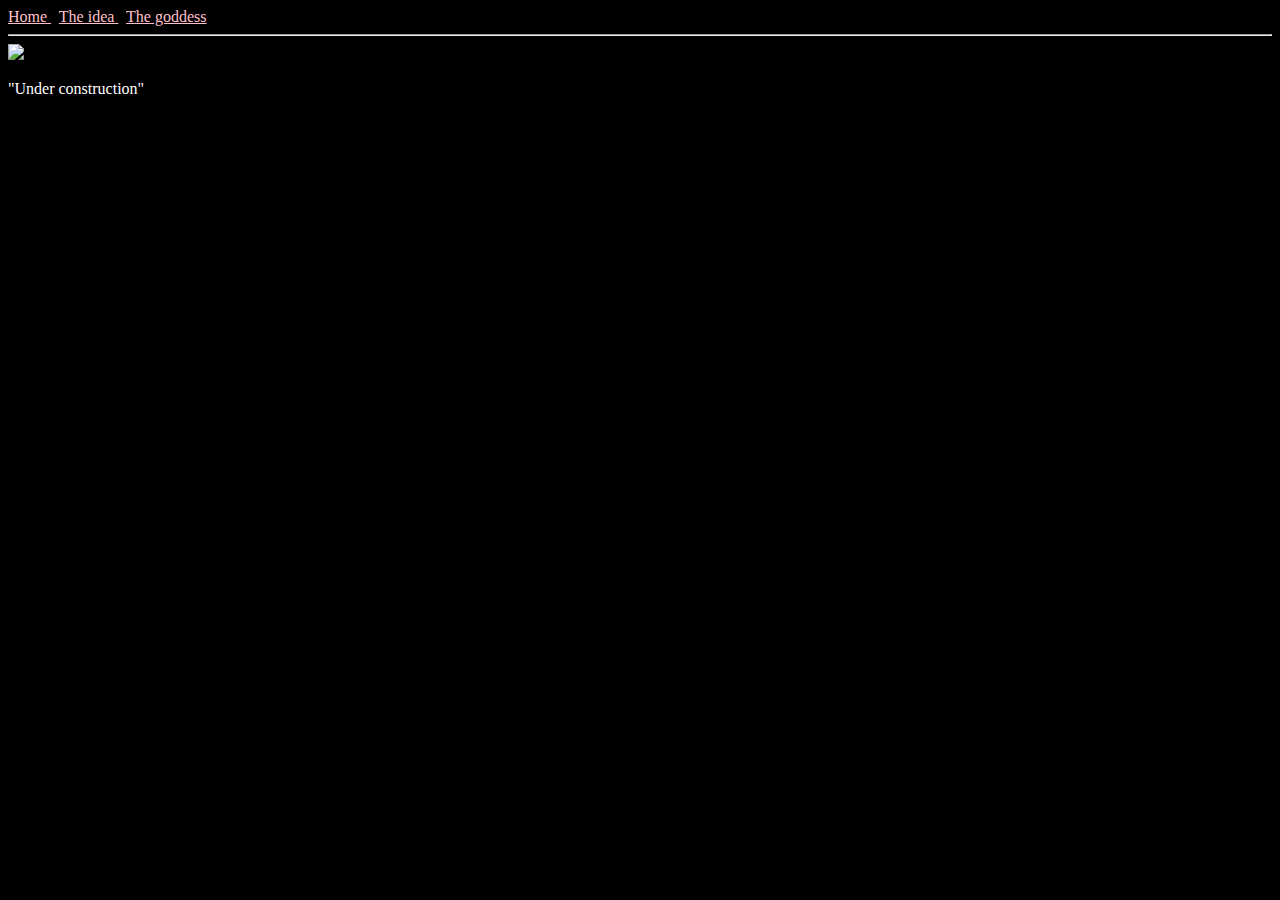
==== aboutme.html @ 0ad9b121 "formatting" ====
<!doctype html>

<html lang="en">
<head>
	<meta charset="utf-8">

	<title>Fatalgoddess'first webpage</title>
	<link rel = "stylesheet"
	type ="text/css"
	href ="stylesheet.css" />
</head>

<a href = "index.html" > Home </a>
&nbsp;  
<a href = "purpose.html"> The idea </a>
&nbsp;
<a href = "aboutme.html"> The goddess </a>
<hr></hr>

<a href = "https://scontent.xx.fbcdn.net/hphotos-xtf1/v/t1.0-9/11179956_1065563040124815_2225875876487365520_n.jpg?oh=4597cffea3f046c52dc5b484babb7826&oe=56C034D1">
	<img src= "http://bit.ly/1H2w2En" width = "50%"/>
</a>  

<p> "Under construction" </p>



</body>
</html>
---- stylesheet.css ----
body{
	background:black;
	color:white;}

	a{
		color:pink;}
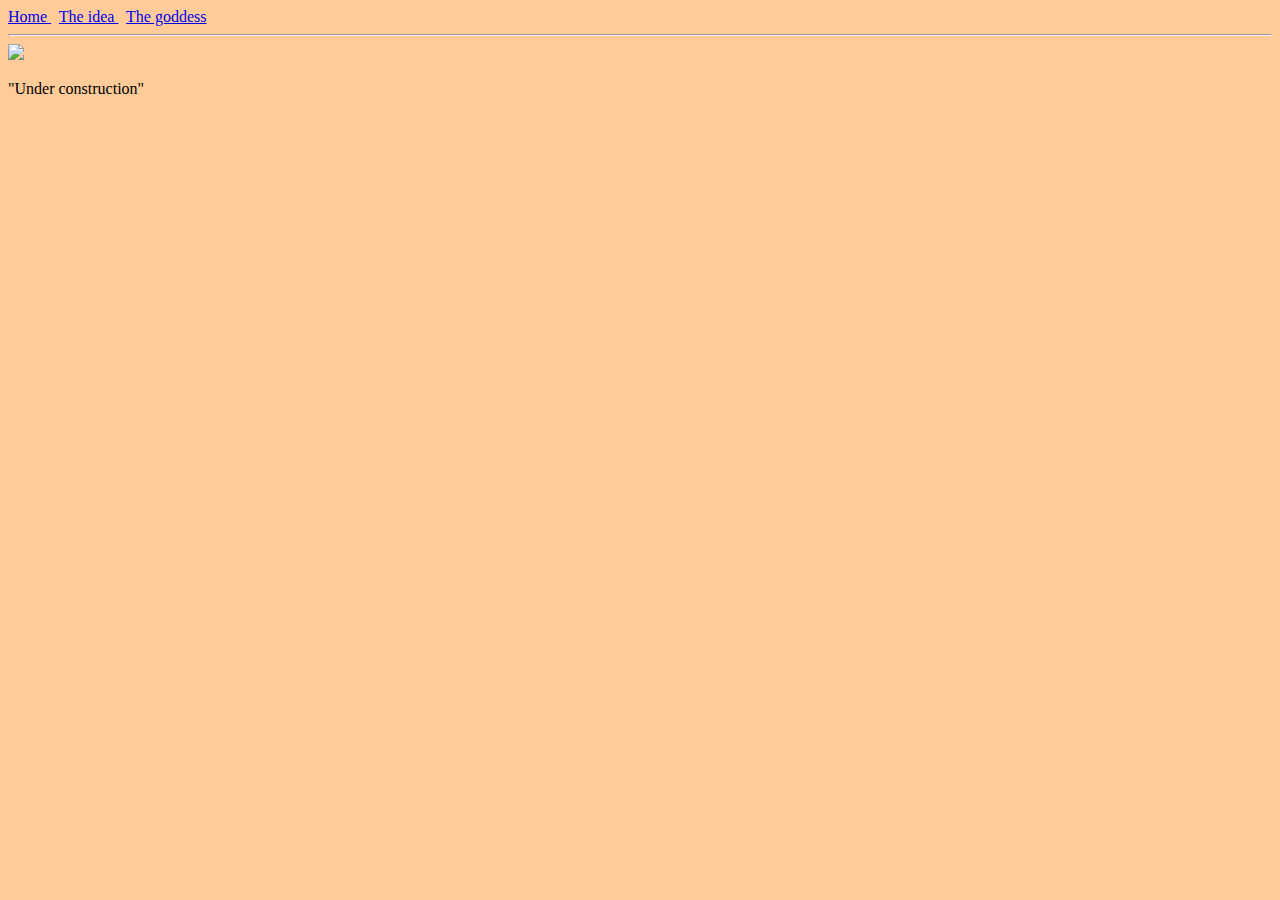
==== commit f01afc40: "Image gallery addition" ====
--- a/aboutme.html
+++ b/aboutme.html
@@ -5,10 +5,22 @@
 	<meta charset="utf-8">
 
 	<title>Fatalgoddess'first webpage</title>
-	<link rel = "stylesheet"
-	type ="text/css"
-	href ="stylesheet.css" />
-</head>
+
+	<link rel="stylesheet"
+	type="text/css"
+	href="bootstrap.css"/>
+
+
+	<link rel="stylesheet"
+	type="text/css"
+	href="stylesheet.css"/>
+
+
+	<!--Jquery load -->
+	<script src= "https://code.jquery.com/jquery-2.1.4.min.js"></script>
+
+</head>  
+<body>
 
 <a href = "index.html" > Home </a>
 &nbsp;  
--- a/stylesheet.css
+++ b/stylesheet.css
@@ -1,6 +1,67 @@
 body{
-	background:black;
-	color:white;}
+	background: #FFCC99;
+	color:black;
+}
 
-	a{
-		color:pink;}
+/* Some outdated formatting settings
+a{
+	color:pink;
+}
+
+h1{ 
+	font-family: "Times New Roman" serif;
+	font-size: 40pt;
+	font-weight: bold;
+}
+
+a:hover{
+	color:red;
+	background: white;
+	text-decoration: none;
+}
+
+p{
+	font-family: "Calibri" serif;
+	font-size: 12pt;
+} */
+
+.indent{
+	margin-left: 20px;
+}
+
+.picture{
+
+	background-image: url("https://photos-3.dropbox.com/t/2/AAAr0xyVdLlxVxw1GQFNE_rrMlKu4GXhfJYMN_w3aSpvNQ/12/205084393/jpeg/32x32/1/_/1/2/P1110989.JPG/ELXq9JoBGIQQIAIoAg/MrKBgdtHUGh4npLMFQE8QgfuZZc1JimSaCeA3tQR1iY%2CWF-roScfXzt-EPp4y4YtUkpvJLgp6I-8kapqC2dJ0f4?size=1024x768&size_mode=3;")
+}
+
+
+@media screen and (max-width: 700px) {
+  .purp {
+    background: #8B008B;
+  }
+}
+
+
+@media screen and (min-width: 701px) {
+  .pinky {
+    background: #FF1493 ;
+  }
+}
+
+.funnylink{
+		color:grey;
+		display: inline;
+		cursor: pointer;
+}
+
+
+.smallimg{
+  max-height:150px;
+  max-width: 100%;
+  margin-bottom: 10px;
+}
+
+.bigimg{
+  max-width:100%;
+  margin-top: 10px;
+}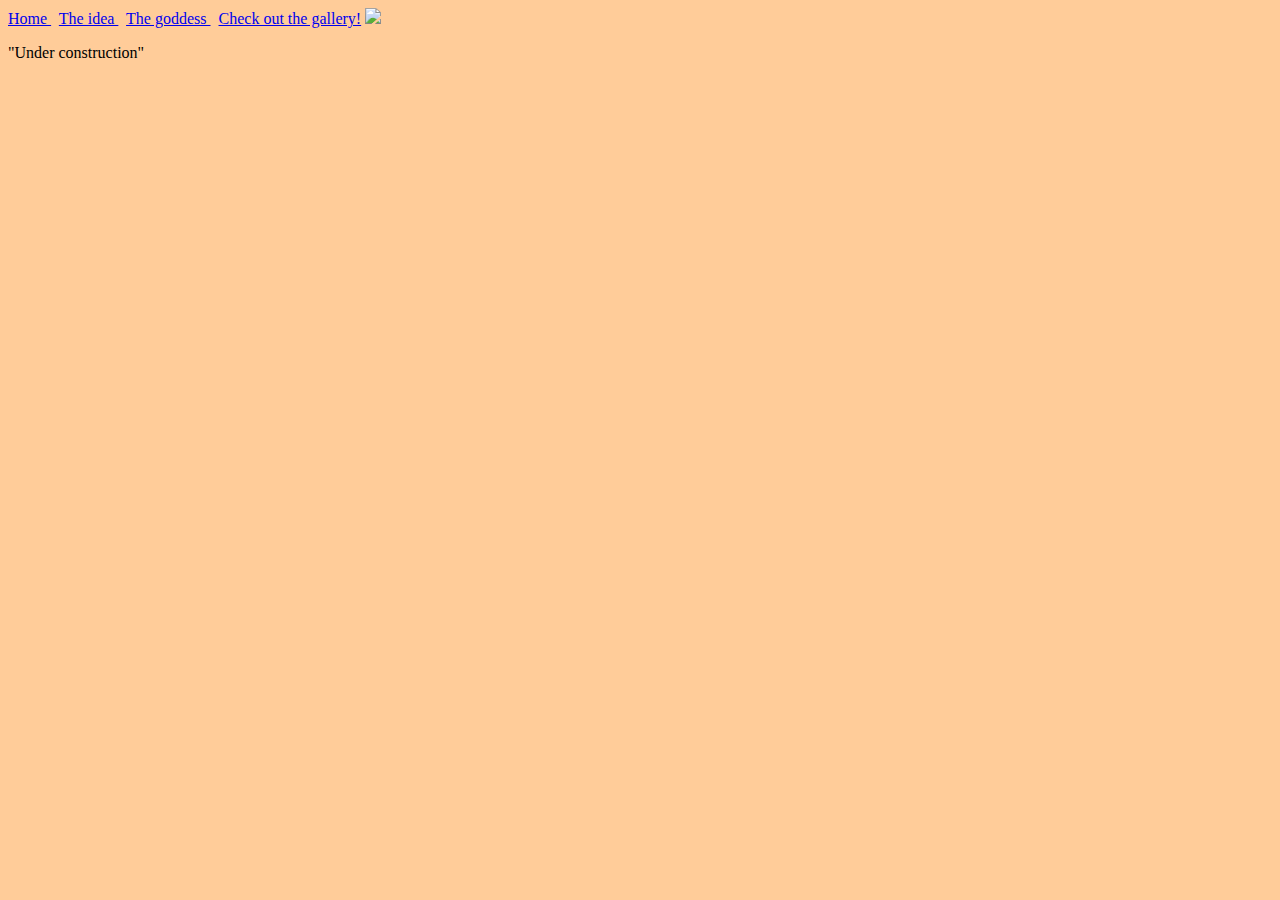
==== commit d0ff4890: "updated formatting" ====
--- a/aboutme.html
+++ b/aboutme.html
@@ -6,36 +6,41 @@
 
 	<title>Fatalgoddess'first webpage</title>
 
+	<!--Loading bootstrap -->
 	<link rel="stylesheet"
 	type="text/css"
 	href="bootstrap.css"/>
 
-
+	<!--Loading the default Fatal Stylesheet -->
 	<link rel="stylesheet"
 	type="text/css"
 	href="stylesheet.css"/>
-
 
 	<!--Jquery load -->
 	<script src= "https://code.jquery.com/jquery-2.1.4.min.js"></script>
 
 </head>  
 <body>
+	<!--Navigation bar -->
+	<div class="container">
 
-<a href = "index.html" > Home </a>
-&nbsp;  
-<a href = "purpose.html"> The idea </a>
-&nbsp;
-<a href = "aboutme.html"> The goddess </a>
-<hr></hr>
+		<a href = "index.html" > Home </a>
+		&nbsp;  
+		<a href = "purpose.html"> The idea </a>
+		&nbsp;
+		<a href = "aboutme.html"> The goddess </a>
+		&nbsp;
+		<a href = "gallery.html"> Check out the gallery!</a>
+	</hr>
 
-<a href = "https://scontent.xx.fbcdn.net/hphotos-xtf1/v/t1.0-9/11179956_1065563040124815_2225875876487365520_n.jpg?oh=4597cffea3f046c52dc5b484babb7826&oe=56C034D1">
-	<img src= "http://bit.ly/1H2w2En" width = "50%"/>
-</a>  
+	<!--Creator's pic -->
+	<a href = "https://scontent.xx.fbcdn.net/hphotos-xtf1/v/t1.0-9/11179956_1065563040124815_2225875876487365520_n.jpg?oh=4597cffea3f046c52dc5b484babb7826&oe=56C034D1">
+		<img src= "http://bit.ly/1H2w2En" width = "50%"/>
+	</a>  
 
-<p> "Under construction" </p>
+	<p> "Under construction" </p>
 
 
-
+</div>
 </body>
 </html>
--- a/stylesheet.css
+++ b/stylesheet.css
@@ -55,13 +55,3 @@
 }
 
 
-.smallimg{
-  max-height:150px;
-  max-width: 100%;
-  margin-bottom: 10px;
-}
-
-.bigimg{
-  max-width:100%;
-  margin-top: 10px;
-}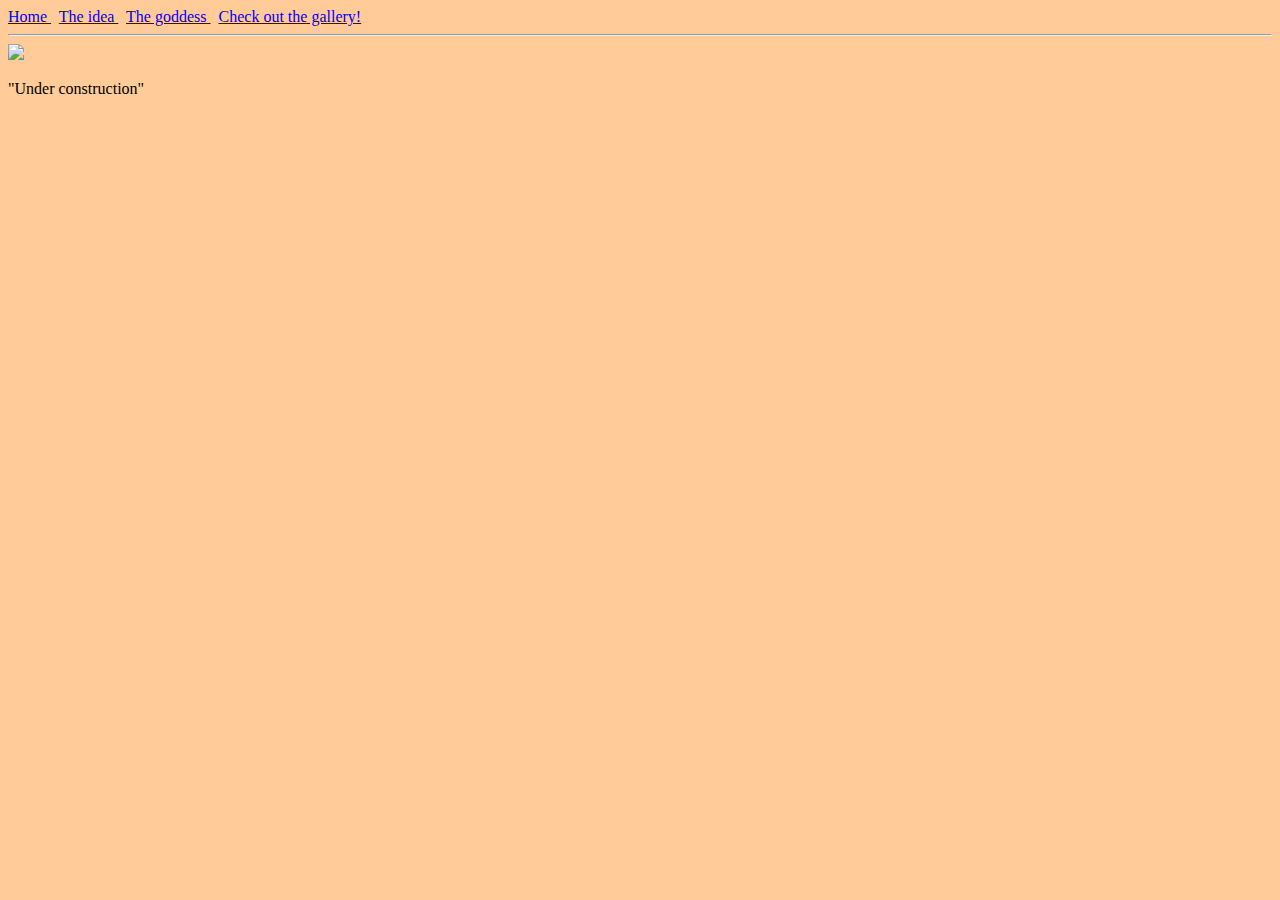
==== commit 2ae76ca7: "fixed the line" ====
--- a/aboutme.html
+++ b/aboutme.html
@@ -31,7 +31,7 @@
 		<a href = "aboutme.html"> The goddess </a>
 		&nbsp;
 		<a href = "gallery.html"> Check out the gallery!</a>
-	</hr>
+	<hr>
 
 	<!--Creator's pic -->
 	<a href = "https://scontent.xx.fbcdn.net/hphotos-xtf1/v/t1.0-9/11179956_1065563040124815_2225875876487365520_n.jpg?oh=4597cffea3f046c52dc5b484babb7826&oe=56C034D1">
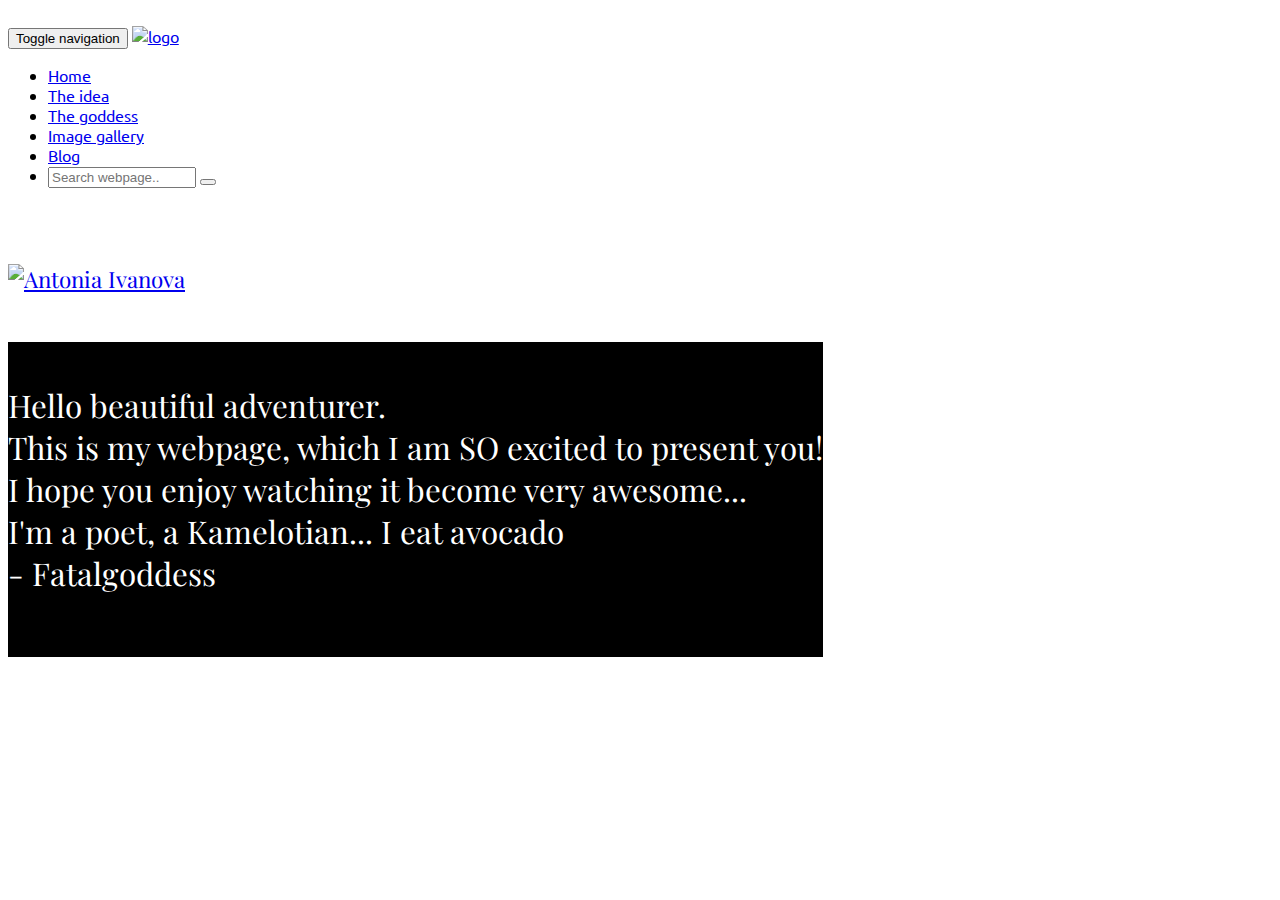
==== commit 3a41cd66: "bloggery" ====
--- a/aboutme.html
+++ b/aboutme.html
@@ -1,46 +1,98 @@
-<!doctype html>
-
+<!DOCTYPE html>
 <html lang="en">
 <head>
-	<meta charset="utf-8">
+<meta charset="utf-8">
+    <meta http-equiv="X-UA-Compatible" content="IE=edge">
+    <meta name="viewport" content="width=device-width, initial-scale=1">
+    <meta name="description" content="Antonia Ivanova webpage">
+<title>Fatalgoddess'first webpage</title>
+<link href="stylesheet.css" rel="stylesheet" type="text/css">
+<!--Pretty google font import-->
+<link href='https://fonts.googleapis.com/css?family=Playfair+Display' rel='stylesheet' type='text/css'>
+<!--Navbar font-->
+<link href='https://fonts.googleapis.com/css?family=Ubuntu' rel='stylesheet' type='text/css'>
+<!--Bootstrap import-->
+<link href="Bootstrap\css\bootstrap.css" rel="stylesheet" type="text/css">
+<!--Internal Stylesheet import-->
+</head>
 
-	<title>Fatalgoddess'first webpage</title>
-
-	<!--Loading bootstrap -->
-	<link rel="stylesheet"
-	type="text/css"
-	href="bootstrap.css"/>
-
-	<!--Loading the default Fatal Stylesheet -->
-	<link rel="stylesheet"
-	type="text/css"
-	href="stylesheet.css"/>
-
-	<!--Jquery load -->
-	<script src= "https://code.jquery.com/jquery-2.1.4.min.js"></script>
-
-</head>  
-<body>
-	<!--Navigation bar -->
-	<div class="container">
-
-		<a href = "index.html" > Home </a>
-		&nbsp;  
-		<a href = "purpose.html"> The idea </a>
-		&nbsp;
-		<a href = "aboutme.html"> The goddess </a>
-		&nbsp;
-		<a href = "gallery.html"> Check out the gallery!</a>
-	<hr>
-
-	<!--Creator's pic -->
-	<a href = "https://scontent.xx.fbcdn.net/hphotos-xtf1/v/t1.0-9/11179956_1065563040124815_2225875876487365520_n.jpg?oh=4597cffea3f046c52dc5b484babb7826&oe=56C034D1">
-		<img src= "http://bit.ly/1H2w2En" width = "50%"/>
-	</a>  
-
-	<p> "Under construction" </p>
+<body class="backgroundnormal">
+<br>
 
 
+<!--the navigation bar-->
+<span style = "font-family: 'Ubuntu', sans-serif; font-size: medium;">
+<div class="navbar navbar-inverse navbar-fixed-top"
+role = "navigation">
+ <div class="container">
+  <div class="navbar-header">
+	<!--responsive button-->
+	<button type="button" class="navbar-toggle" data-toggle="collapse" data-target=".navbar-collapse">
+            <span class="sr-only">Toggle navigation</span>
+            <span class="icon-bar"></span>
+            <span class="icon-bar"></span>
+            <span class="icon-bar"></span>
+    </button>
+    <!--logo-->
+	<a class="navbar-brand" href="index.html">
+	<img src="Patterns\f_logo_white.png" alt = "logo">
+	</a>
+  </div>
+
+	<!--collapsable-->
+	<div class = "navbar-collapse collapse">
+	<!--itemset-->
+
+	<ul class="nav navbar-nav navbar-right">
+	<li><a href="index.html">Home</a></li>
+	<li><a class=".navbar-btn" href="purpose.html">The idea</a></li>
+	<li class="active"><a class=".navbar-btn" href="aboutme.html">The goddess</a></li>
+	<li><a class=".navbar-btn" href="gallery.html">Image gallery</a></li>
+	<li><a class=".navbar-btn" href="blog.html">Blog</a></li>
+	
+	
+	<!--search bar-->
+	<li><form class = "navbar-form">
+	<input type="text" class = "form-control" placeholder="Search webpage.." id="searchinput" style= "width: 140px;">
+	<button type ="submit" class= "btn btn-default"><span class="glyphicon glyphicon-search"></span>
+			</button>
+	</form>
+	</li>
+	</ul>
+</div>	
 </div>
+</div>
+</span>
+
+<!--page container & global textstyle-->
+<div class="container">
+<span class="textstyle">
+
+<br><br>
+<!--Creator's pic -->
+<a href="https://scontent.xx.fbcdn.net/hphotos-xtf1/v/t1.0-9/11179956_1065563040124815_2225875876487365520_n.jpg?oh=4597cffea3f046c52dc5b484babb7826&oe=56C034D1">
+	<img src="http://bit.ly/1H2w2En" width="100%" alt ="Antonia Ivanova"/>
+</a>
+<br>
+<br>
+
+	<div class="panel-body">
+	<pre style=	"display: inline-block; color: white; background-color: black;">
+	<span class = "textstyle">
+Hello beautiful adventurer. 
+This is my webpage, which I am SO excited to present you!
+I hope you enjoy watching it become very awesome...
+I'm a poet, a Kamelotian... I eat avocado
+- Fatalgoddess  
+	</span>
+	</pre>
+	</div>
+
+</span>
+</div>
+<!--Bootstrap core jS-->
+<!--Jquery load -->
+<script src="https://code.jquery.com/jquery-2.1.4.min.js"></script>
+<script src="Bootstrap/js/bootstrap.min.js"></script>
 </body>
-</html>
+</html>--- a/stylesheet.css
+++ b/stylesheet.css
@@ -1,57 +1,73 @@
-body{
-	background: #FFCC99;
-	color:black;
+.backgroundnormal {
+    background-image: url(Patterns/footer_lodyas.png);
+    color: #000;
 }
 
-/* Some outdated formatting settings
-a{
-	color:pink;
+.purposeback {
+    background-image: url(Patterns/window.jpg);
+    color: #000;
+    background-size: cover;
 }
 
-h1{ 
-	font-family: "Times New Roman" serif;
-	font-size: 40pt;
-	font-weight: bold;
+.indent {
+    margin-left: 20px;
 }
 
-a:hover{
-	color:red;
-	background: white;
-	text-decoration: none;
+@media screen and (max-width: 700px) {
+.purp {
+    background: #8B008B;
+}
 }
 
-p{
-	font-family: "Calibri" serif;
-	font-size: 12pt;
-} */
-
-.indent{
-	margin-left: 20px;
+@media screen and (min-width: 701px) {
+.pinky {
+    background: #FF1493;
+}
 }
 
-.picture{
-
-	background-image: url("https://photos-3.dropbox.com/t/2/AAAr0xyVdLlxVxw1GQFNE_rrMlKu4GXhfJYMN_w3aSpvNQ/12/205084393/jpeg/32x32/1/_/1/2/P1110989.JPG/ELXq9JoBGIQQIAIoAg/MrKBgdtHUGh4npLMFQE8QgfuZZc1JimSaCeA3tQR1iY%2CWF-roScfXzt-EPp4y4YtUkpvJLgp6I-8kapqC2dJ0f4?size=1024x768&size_mode=3;")
+.funnylink {
+    color: grey;
+    display: inline;
+    cursor: pointer;
 }
 
-
-@media screen and (max-width: 700px) {
-  .purp {
-    background: #8B008B;
-  }
+.textstyle {
+    font-family: 'Playfair Display',serif;
+    color: #fff;
+    font-size: 1.4em;
 }
 
-
-@media screen and (min-width: 701px) {
-  .pinky {
-    background: #FF1493 ;
-  }
+.darktextstyle{
+     font-family: 'Playfair Display',serif;
+    color: black;
+    font-size: 1.4em;
 }
 
-.funnylink{
-		color:grey;
-		display: inline;
-		cursor: pointer;
+.searchInput{
+    width: 100px;
 }
 
+.post-thumbnail{
+  background-image: url("Patterns/blog_thumbnail_background.PNG");
+  color: white;
+  margin-top: 10px;   /* add a margin to look nice */
+  white-space : pre;  /* preserve the original line breaks and spacing
+                         (I need this because the content of the 
+                         chapter is just text not HTML, so normally
+                         the line breaks would be ignored) */
+  overflow : hidden;  /* don't show a scroll bar when the text is
+                         too big to fit in the box (which it always 
+                         will be but we don't mind as it is just a 
+                         thumbnail) */
+  max-height: 150px;  /* make sure that the box doesn't get too big */
+  height : 150px;     /* even if the text is big */
+  border-radius: 10px;/* rounded corners */ 
+}
 
+#mainviewer {
+  background-image: url("Patterns/blog_reading_background.PNG");
+  background-size: cover;
+  color: white;
+  margin-top: 10px;   
+  white-space : pre;   /* preserve the original line breaks (see above)*/
+}